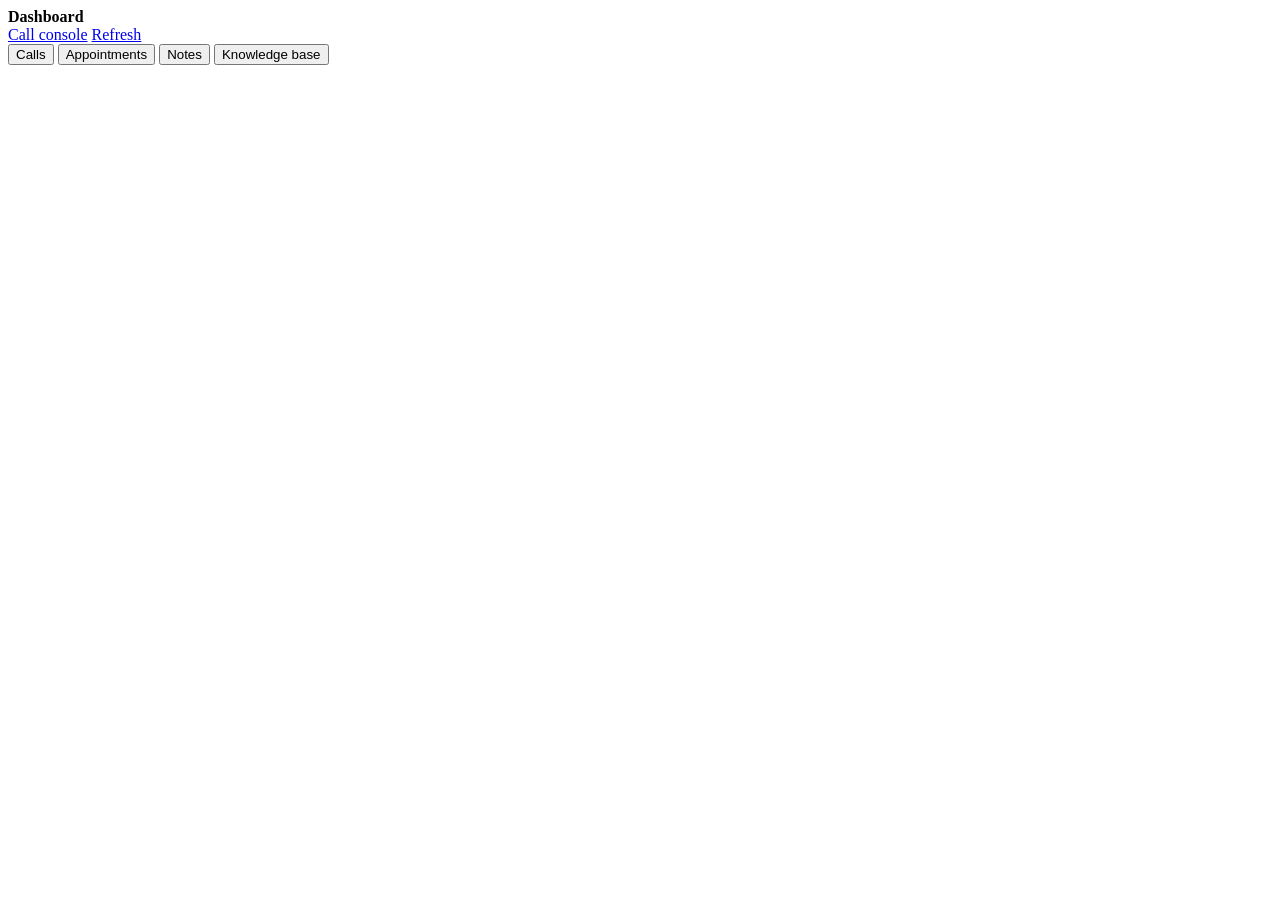
==== frontend/admin.html @ da969cd5 "Initial commit: AI receptionist (FastAPI + OpenAI + faster-whisper) Voice call handling over WebSock" ====
<!doctype html>
<html lang="en">
<head>
<meta charset="utf-8" />
<meta name="viewport" content="width=device-width, initial-scale=1" />
<title>Dashboard — AI Receptionist</title>
<link rel="stylesheet" href="/static/styles.css" />
</head>
<body>
<header class="topbar">
  <div class="brand"><strong id="business-name">Dashboard</strong></div>
  <nav>
    <a href="/">Call console</a>
    <a href="#" id="refresh">Refresh</a>
  </nav>
</header>

<main class="admin-layout">
  <div class="tabs">
    <button class="tab active" data-view="calls">Calls</button>
    <button class="tab" data-view="appointments">Appointments</button>
    <button class="tab" data-view="notes">Notes</button>
    <button class="tab" data-view="knowledge">Knowledge base</button>
  </div>

  <div class="panel">
    <div id="view"></div>
  </div>
</main>

<dialog id="call-dialog">
  <div id="call-detail"></div>
  <p style="margin-top:18px"><button class="btn ghost" id="close-dialog">Close</button></p>
</dialog>

<script src="/static/admin.js"></script>
</body>
</html>
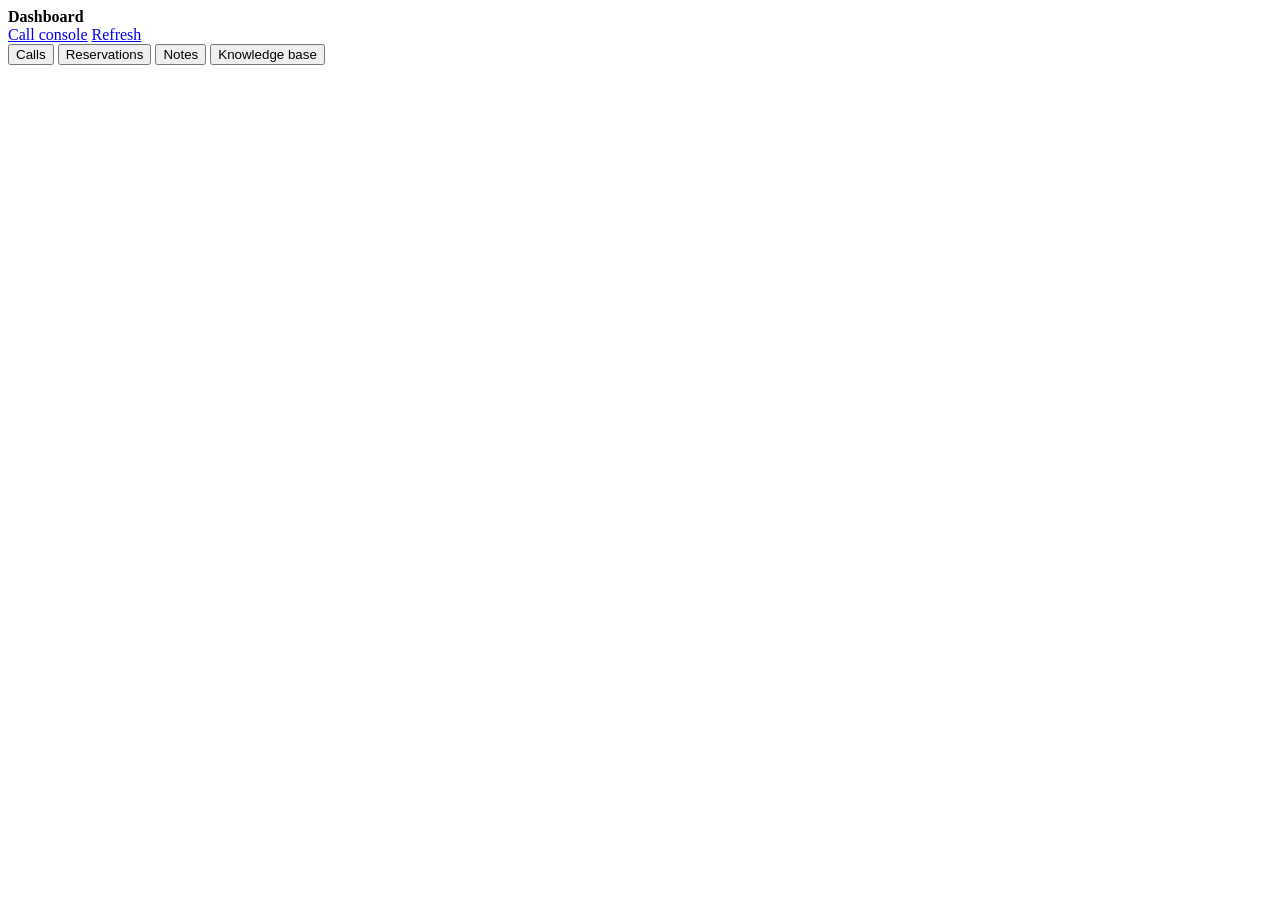
==== commit 027a4a7d: "Rework into a self-hosted, $0/mo restaurant receptionist Replaces the dental-clinic template with Sp" ====
--- a/frontend/admin.html
+++ b/frontend/admin.html
@@ -18,7 +18,7 @@
 <main class="admin-layout">
   <div class="tabs">
     <button class="tab active" data-view="calls">Calls</button>
-    <button class="tab" data-view="appointments">Appointments</button>
+    <button class="tab" data-view="reservations">Reservations</button>
     <button class="tab" data-view="notes">Notes</button>
     <button class="tab" data-view="knowledge">Knowledge base</button>
   </div>
